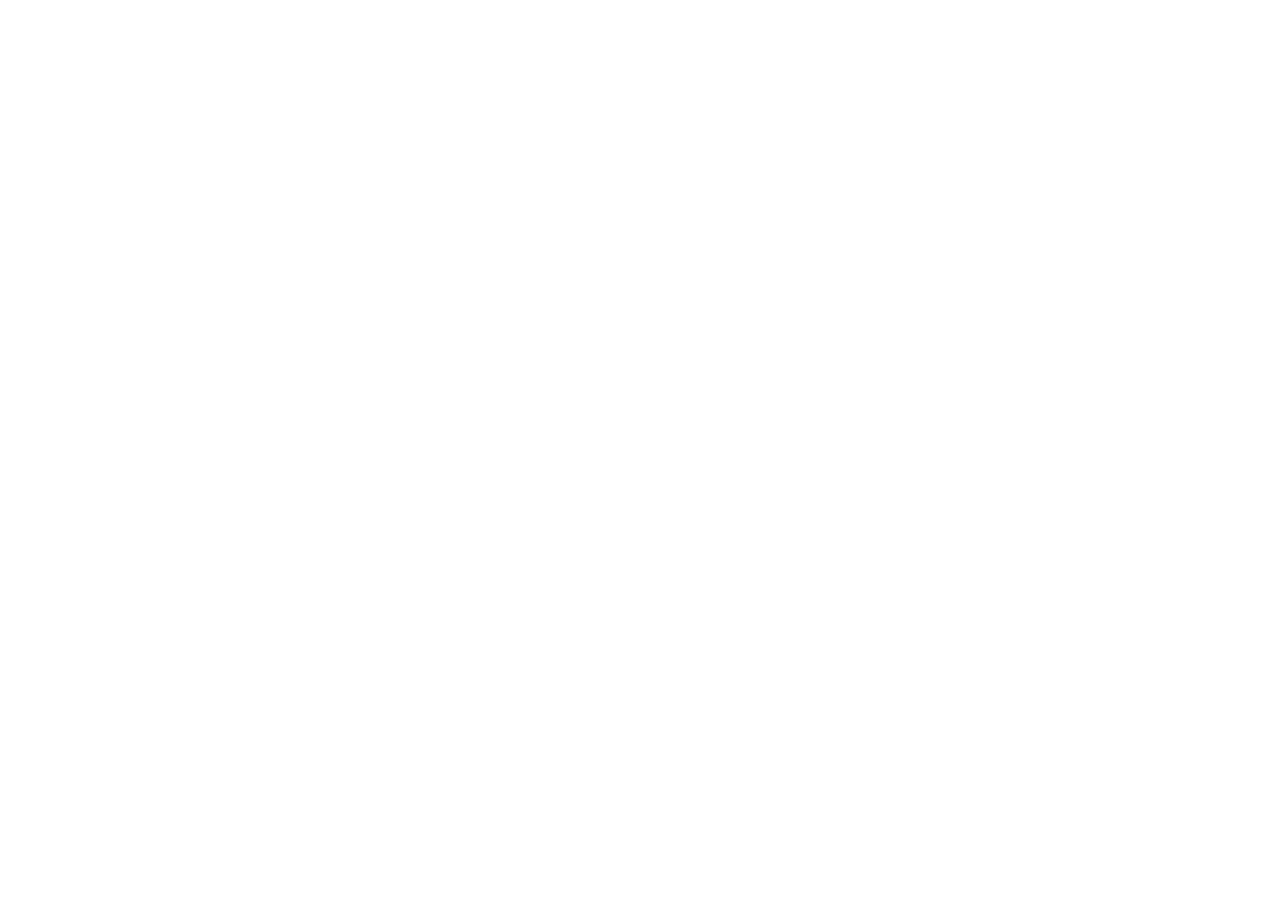
==== index.html @ 80945d5d "Initial" ====
<!DOCTYPE html>
<html lang="en">
<head>
    <meta charset="UTF-8">
    <meta name="viewport" content="width=device-width, initial-scale=1.0">
    <title>Document</title>
    <link rel="stylesheet" href="style.css">
</head>
<body>
    
</body>
</html>
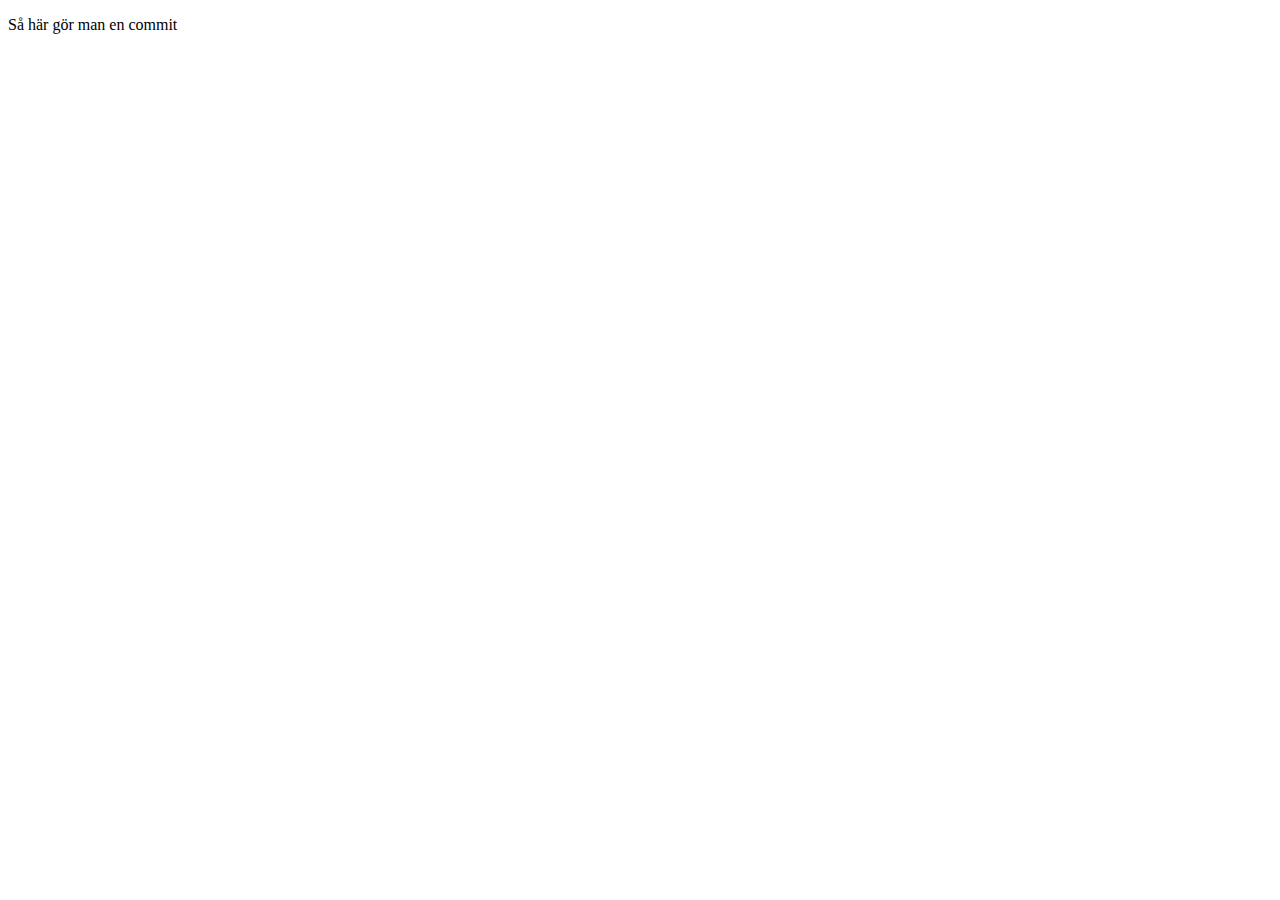
==== commit 517eb71c: "La till en paragraf" ====
--- a/index.html
+++ b/index.html
@@ -7,6 +7,6 @@
     <link rel="stylesheet" href="style.css">
 </head>
 <body>
-    
+    <p> Så här gör man en commit</p>
 </body>
 </html>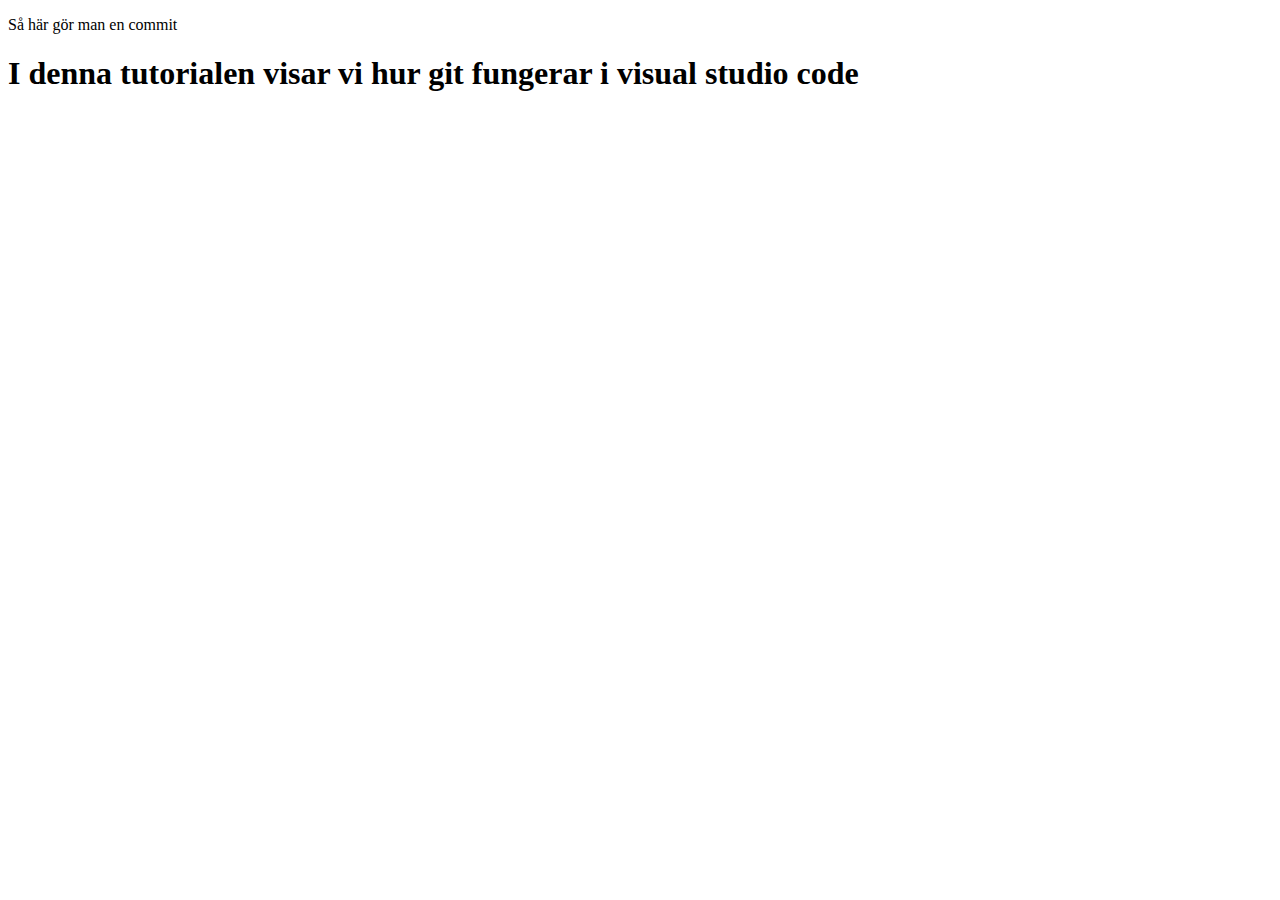
==== commit 3236d56a: "La till en h1" ====
--- a/index.html
+++ b/index.html
@@ -8,5 +8,6 @@
 </head>
 <body>
     <p> Så här gör man en commit</p>
+    <h1>I denna tutorialen visar vi hur git fungerar i visual studio code</h1>
 </body>
 </html>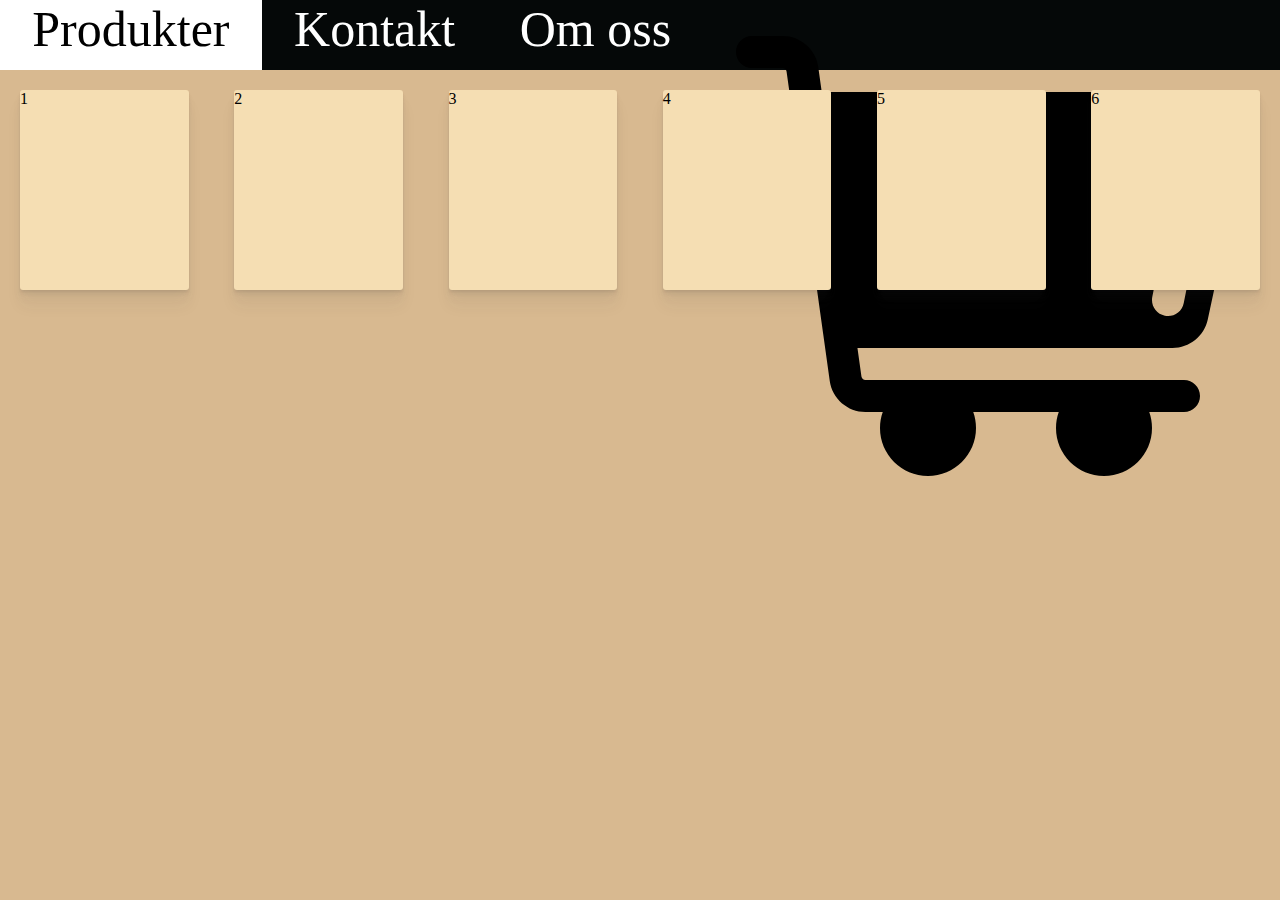
==== commit 19047a66: "gjorde mycket" ====
--- a/index.html
+++ b/index.html
@@ -7,7 +7,22 @@
     <link rel="stylesheet" href="style.css">
 </head>
 <body>
-    <p> Så här gör man en commit</p>
-    <h1>I denna tutorialen visar vi hur git fungerar i visual studio code</h1>
+    <div class="meny">
+        <div class="menyitem">Produkter</div>
+        <div class="menyitem">Kontakt</div>
+        <div class="menyitem">Om oss</div>
+        <div class="menyitem"> <img src="cart.svg" ></div>
+    </div>    
+    <div class="container">
+        <div class="item">1</div>
+        <div class="item">2</div>
+        <div class="item">3</div>
+        <div class="item">4</div>
+        <div class="item">5</div>
+        <div class="item">6</div>
+    </div>
+
+
+    <footer></footer>
 </body>
 </html>--- a/style.css
+++ b/style.css
@@ -0,0 +1,59 @@
+*{
+    margin: 0px;
+    padding: 0px;
+}
+
+
+.container {
+    display: flex;
+
+}
+
+.item {
+    height: 200px;
+    flex-grow: 1;
+    background-color: wheat;
+    border-radius: 3px;
+    background-color:wheat;
+    box-sizing: border-box;
+    box-shadow: 0 2px 2px rgba(36, 44, 59, 0.05), 0 4px 4px rgba(0, 0, 0, 0.05), 0 8px 8px rgba(119, 119, 119, 0.05), 0 16px 16px rgba(58, 58, 58, 0.05);
+    margin-top: 20px;
+    margin: 20px;           
+}
+
+.item:hover {
+    background-color:white ;
+    color: black;
+    transition: 0.4s;
+}
+
+.item + .item {
+    margin-left: 2%;
+
+}
+
+body{ 
+    
+    background-color:rgb(216, 185, 144);
+}
+
+.meny { 
+    display: flex;
+}
+
+.menyitem {
+    height: 70px;
+    flex-grow: 1;
+    background-color: rgb(5, 8, 8);
+    border-color: white;
+    color: white;
+    font-size: 50px;
+    text-align: center;
+}
+
+.menyitem:hover {
+    background-color:white ;
+    color: black;
+    transition: 0.7s;
+}
+
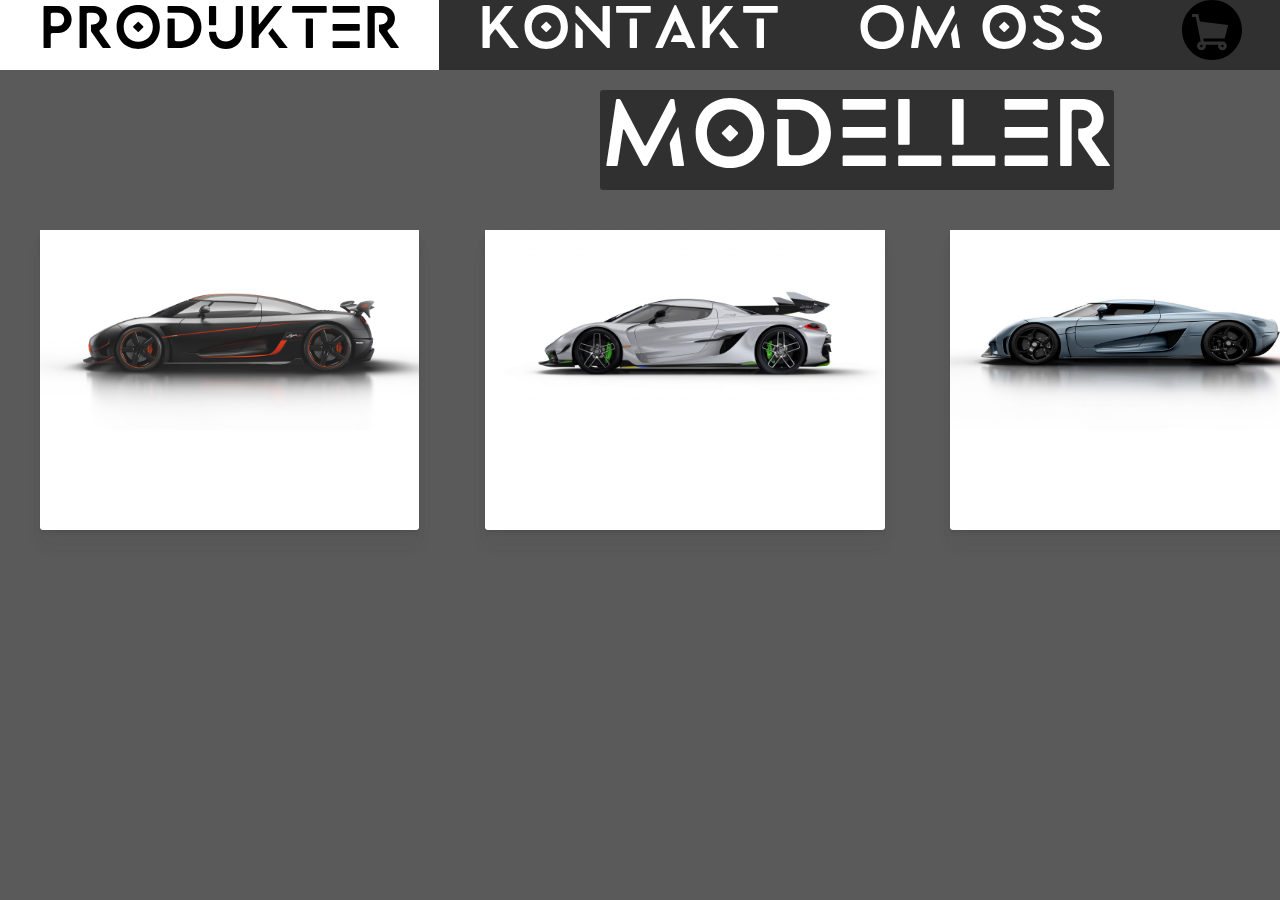
==== commit e014c90b: "lade till hover på produkterna" ====
--- a/index.html
+++ b/index.html
@@ -7,22 +7,35 @@
     <link rel="stylesheet" href="style.css">
 </head>
 <body>
-    <div class="meny">
-        <div class="menyitem">Produkter</div>
-        <div class="menyitem">Kontakt</div>
-        <div class="menyitem">Om oss</div>
-        <div class="menyitem"> <img src="cart.svg" ></div>
-    </div>    
+    <div class="menu">
+        <div class="menuitem">Produkter</div>
+        <div class="menuitem">Kontakt</div>
+        <div class="menuitem">Om oss</div>
+        <div class="menuitem"> <img src="shopping-cart.svg" style="height: 60px;" style="padding-top: 20px;"></div>
+    </div>   
+
     <div class="container">
-        <div class="item">1</div>
-        <div class="item">2</div>
-        <div class="item">3</div>
-        <div class="item">4</div>
-        <div class="item">5</div>
-        <div class="item">6</div>
+        <div class="rubrik">modeller</div>
     </div>
 
+    <div class="container">
+      <div class="item">
+        <img src="produkt3.jpg" />
+        <div class="mask"></div>
+        <div class="content">
+          <h2>Koenigsegg One:1</h2>
+          <p>2.500.000$ </p>
+        </div>
+      </div>
+        <div class="item"><img src="produkt2.jpg" > <p>Koenigsegg Jesko </p> </div>
+        <div class="item"><img src="Regera.jpg" style="width: 360px;" > <p>Koenigsegg Regera </p> <mask> </mask> </div>
 
-    <footer></footer>
+    </div>
+
+  
+    </div>
+    <footer>
+      
+    </footer>
 </body>
 </html>--- a/style.css
+++ b/style.css
@@ -10,22 +10,20 @@
 }
 
 .item {
-    height: 200px;
+    height: 300px;
+    align-items: center;
     flex-grow: 1;
-    background-color: wheat;
+    background-color: white;
     border-radius: 3px;
-    background-color:wheat;
     box-sizing: border-box;
     box-shadow: 0 2px 2px rgba(36, 44, 59, 0.05), 0 4px 4px rgba(0, 0, 0, 0.05), 0 8px 8px rgba(119, 119, 119, 0.05), 0 16px 16px rgba(58, 58, 58, 0.05);
     margin-top: 20px;
-    margin: 20px;           
+    margin: 40px;
+    justify-content: center ;
+    text-align: center;
+    
 }
 
-.item:hover {
-    background-color:white ;
-    color: black;
-    transition: 0.4s;
-}
 
 .item + .item {
     margin-left: 2%;
@@ -34,26 +32,89 @@
 
 body{ 
     
-    background-color:rgb(216, 185, 144);
+    background-color:rgb(90, 90, 90);
 }
 
-.meny { 
+.menu { 
     display: flex;
 }
 
-.menyitem {
+.menuitem {
     height: 70px;
     flex-grow: 1;
-    background-color: rgb(5, 8, 8);
+    background-color: rgb(48, 48, 48);
     border-color: white;
     color: white;
-    font-size: 50px;
+    font-size: 60px;
     text-align: center;
+    display: inline-block;
+    font-family: lequire;
 }
 
-.menyitem:hover {
+.menuitem:hover {
     background-color:white ;
     color: black;
     transition: 0.7s;
 }
 
+
+.rubrik{
+    height: 100px;
+    flex-grow: 1;
+    background-color: rgb(48, 48, 48);
+    border-radius: 3px;
+    box-sizing: border-box;
+    margin-top: 20px;
+    margin-left: 600px;     
+    margin-right: 600px;  
+    text-align: center;
+    font-size: 95px;
+    font-family: lequire;
+    color: white;
+}
+
+
+
+.container2 {
+    display: flex;
+    
+}
+
+@font-face{
+    font-family: lequire ;
+    src: url("Lequire.woff") format('woff');
+}
+
+img{
+    height: 200px;  
+    vertical-align: middle;
+}
+
+.item img { 
+    transition: all 0.2s linear;
+    vertical-align: middle;
+}
+
+.item h2 {
+    transform: translateY(-100px);
+    opacity: 0;
+    transition: all 0.2s ease-in-out;
+}
+.item p { 
+    transform: translateY(100px);
+    opacity: 0;
+	transition: all 0.2s linear;
+}
+
+
+.item:hover img { 
+	transform: scale(1.1);
+}
+.item:hover h2,
+.item:hover p {
+    opacity: 1;
+    transform: translateY(0px);
+}
+.item:hover p {
+    transition-delay: 0.1s;
+}
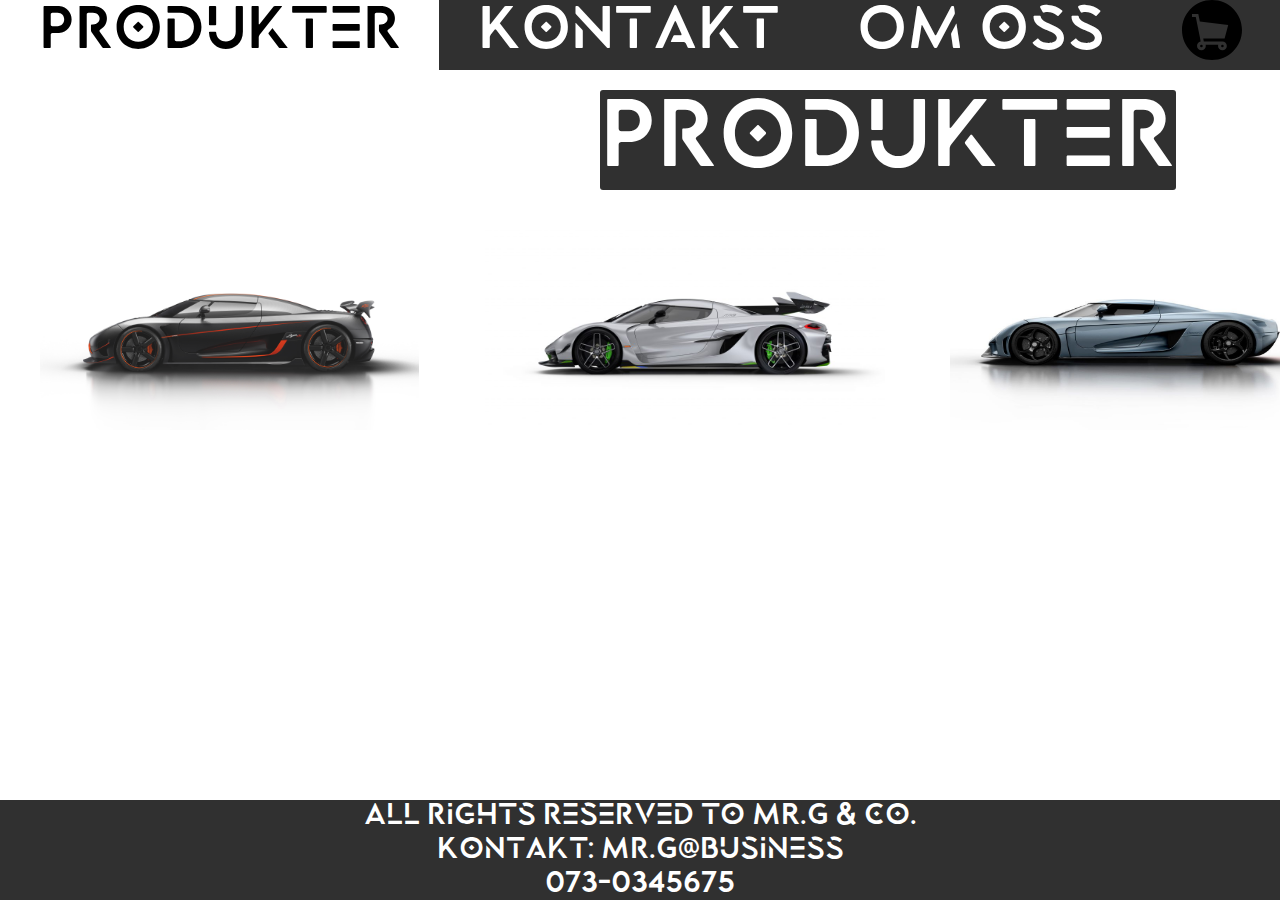
==== commit 90f56bb7: "Sista ändringarna och kommentering" ====
--- a/index.html
+++ b/index.html
@@ -1,41 +1,48 @@
 <!DOCTYPE html>
 <html lang="en">
-<head>
-    <meta charset="UTF-8">
-    <meta name="viewport" content="width=device-width, initial-scale=1.0">
-    <title>Document</title>
-    <link rel="stylesheet" href="style.css">
-</head>
-<body>
-    <div class="menu">
-        <div class="menuitem">Produkter</div>
-        <div class="menuitem">Kontakt</div>
-        <div class="menuitem">Om oss</div>
-        <div class="menuitem"> <img src="shopping-cart.svg" style="height: 60px;" style="padding-top: 20px;"></div>
-    </div>   
-
-    <div class="container">
-        <div class="rubrik">modeller</div>
-    </div>
-
-    <div class="container">
-      <div class="item">
-        <img src="produkt3.jpg" />
-        <div class="mask"></div>
-        <div class="content">
-          <h2>Koenigsegg One:1</h2>
-          <p>2.500.000$ </p>
-        </div>
+   <head>
+      <meta charset="UTF-8">
+      <meta name="viewport" content="width=device-width, initial-scale=1.0">
+      <title>Document</title>
+      <link rel="stylesheet" href="style.css">
+   </head>
+   <!-- Under ser du navbaren (menyn) gjord med en div och a taggar för att kunna länka vidare till de andra html sidorna. Jag har även använt mig av en svg symbol för kundvagnen. -->
+   <body>
+      <div class="menu">
+         <a class="menuitem" href="index.html">Produkter</a>
+         <a class="menuitem" href="kontakt.html">Kontakt</a>
+         <a class="menuitem" href="om-oss.html">Om oss</a>
+         <a class="menuitem" href="cart.html"> <img src="shopping-cart.svg" style="height: 60px;"></a>
       </div>
-        <div class="item"><img src="produkt2.jpg" > <p>Koenigsegg Jesko </p> </div>
-        <div class="item"><img src="Regera.jpg" style="width: 360px;" > <p>Koenigsegg Regera </p> <mask> </mask> </div>
-
-    </div>
-
-  
-    </div>
-    <footer>
-      
-    </footer>
-</body>
+      <!-- Nedan är det en container för rubriken som beskriver vad du kan se på hemsidan -->
+      <div class="container">
+         <div class="rubrik">Produkter</div>
+      </div>
+      <!-- Här är containern för de tre produkterna med h2 och p taggar på texten för att få de olika övergångarna jag lagt in när man hoverarmed musen på produkterna. 
+      Den tredje bilden matchade inte de andra bilderna så därför den har fått en annan width.  -->
+      <div class="container">
+         <div class="item">
+            <img src="produkt3.jpg" />
+               <h2>Koenigsegg Agera RS</h2>
+               <p>3.500.000$ </p>
+         </div>
+         <div class="item">
+            <img src="produkt2.jpg" > 
+               <h2>Koenigsegg Jesko</h2>
+               <p>4.500.000$ </p>
+         </div>
+         <div class="item">
+            <img src="Regera.jpg" style="width: 360px;" >
+               <h2>Koenigsegg Regera</h2>
+               <p>3.000.000$ </p>
+         </div>
+      </div>
+      </div>
+      <!-- Footern har två p taggar för att få två rader text och göra den lätt att läsa -->
+      <footer>
+         <p>All rights reserved to MR.G & co.</p>
+         <p>Kontakt: Mr.G@business</p>
+         <p>073-0345675</p>
+      </footer>
+   </body>
 </html>--- a/style.css
+++ b/style.css
@@ -3,42 +3,38 @@
     padding: 0px;
 }
 
-
+/* För att få container att använda flexbox kod  */
 .container {
     display: flex;
 
 }
-
+/* Css för alla produkter */
 .item {
     height: 300px;
-    align-items: center;
     flex-grow: 1;
     background-color: white;
-    border-radius: 3px;
-    box-sizing: border-box;
-    box-shadow: 0 2px 2px rgba(36, 44, 59, 0.05), 0 4px 4px rgba(0, 0, 0, 0.05), 0 8px 8px rgba(119, 119, 119, 0.05), 0 16px 16px rgba(58, 58, 58, 0.05);
-    margin-top: 20px;
+    margin-top: 40px;
     margin: 40px;
-    justify-content: center ;
     text-align: center;
-    
 }
-
-
+/* för att inte få underline på texten när det är en länk */
+a{
+    text-decoration: none;
+}
+/* För att få marigin på 2% mellan produkterna */
 .item + .item {
     margin-left: 2%;
 
 }
 
-body{ 
-    
-    background-color:rgb(90, 90, 90);
+body{   
+    background-color:rgb(255, 255, 255);
 }
-
+/* För att menyn ska använda flexbox kod */
 .menu { 
     display: flex;
 }
-
+/* css för alla boxar i navbaren */
 .menuitem {
     height: 70px;
     flex-grow: 1;
@@ -50,14 +46,14 @@
     display: inline-block;
     font-family: lequire;
 }
-
+/* när musen hovrar över boxarna i menyn ska texten ändrar från vit till svart och backgrunden från grå till vit */
 .menuitem:hover {
     background-color:white ;
     color: black;
     transition: 0.7s;
 }
 
-
+/* css till boxen där rubriken står */
 .rubrik{
     height: 100px;
     flex-grow: 1;
@@ -71,15 +67,8 @@
     font-size: 95px;
     font-family: lequire;
     color: white;
-}
-
-
-
-.container2 {
-    display: flex;
-    
-}
-
+}   
+/* För att använda den nedladdade fonten */
 @font-face{
     font-family: lequire ;
     src: url("Lequire.woff") format('woff');
@@ -89,32 +78,46 @@
     height: 200px;  
     vertical-align: middle;
 }
-
+/* för att få övergång på bilderna i item boxarna */
 .item img { 
     transition: all 0.2s linear;
-    vertical-align: middle;
 }
-
+/* för att få övergång på texten i produkt boxarna */
 .item h2 {
     transform: translateY(-100px);
     opacity: 0;
-    transition: all 0.2s ease-in-out;
+    transition: all 0.2s ease-in;
 }
+/* för att få övergång på texten i produkt boxarna */
 .item p { 
     transform: translateY(100px);
     opacity: 0;
-	transition: all 0.2s linear;
+	transition: all 0.2s ease-in;
 }
-
-
+/* footer längst ned på siden  */
+footer {
+    position: fixed;
+    left: 0;
+    bottom: 0;
+    height: 100px;
+    width: 100%;
+    background-color: rgb(48, 48, 48);
+    text-align: center;
+    font-size: 30px;
+    font-family: lequire;
+    color: rgb(255, 255, 255);
+  }
+/* Hur mycket större bilden ska bli när man hoverar med musen på produkterna */
 .item:hover img { 
-	transform: scale(1.1);
+	transform: scale(1.3);
 }
+/* Gör texten synlig vid övergångarna */
 .item:hover h2,
 .item:hover p {
     opacity: 1;
     transform: translateY(0px);
 }
+/* hur lång tid övergången för texten ska ta */
 .item:hover p {
-    transition-delay: 0.1s;
+    transition-delay: 0.2s;
 }
